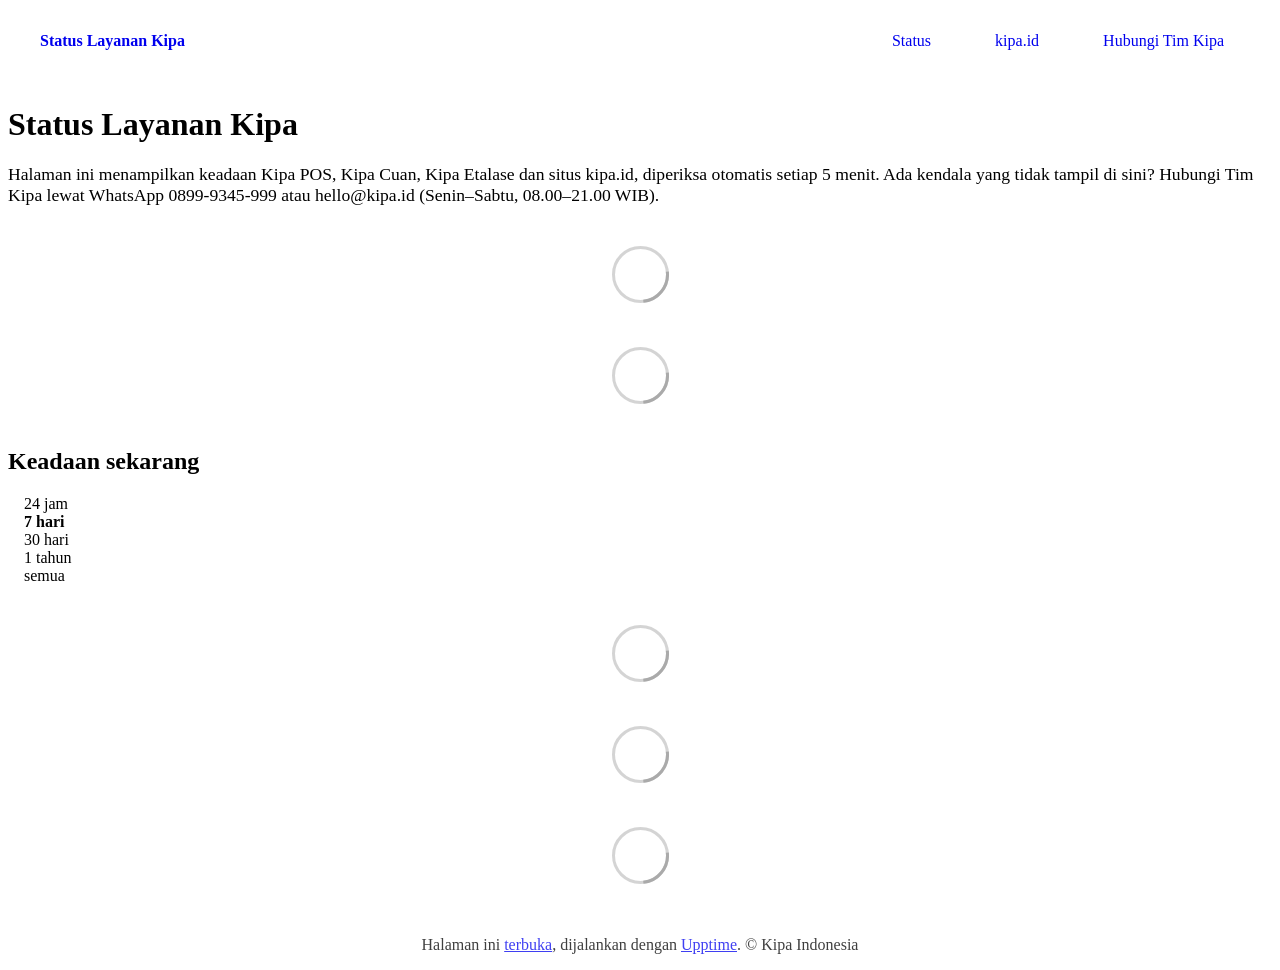
==== index.html @ b7a8f2a3 "deploy: 7c47cbb88a1ad5391cc0ba9f048fe79a87571ad4" ====
<!DOCTYPE html> <html lang=en> <head> <meta charset=utf-8> <meta content="width=device-width,initial-scale=1" name=viewport> <meta content=#333333 name=theme-color> <base href=/ > <link href=manifest.json rel=manifest crossorigin=use-credentials> <script>__SAPPER__={baseUrl:"",preloaded:[void 0,{}]};if('serviceWorker' in navigator)navigator.serviceWorker.register('/service-worker.js');(function(){try{eval("async function x(){}");var main="/client/client.bc66715c.js"}catch(e){main="/client/legacy/client.e420dea8.js"};var s=document.createElement("script");try{new Function("if(0)import('')")();s.src=main;s.type="module";s.crossOrigin="use-credentials";}catch(e){s.src="/client/shimport@2.0.5.js";s.setAttribute("data-main",main);}document.head.appendChild(s);}());</script> <link href=client/client-31a52aa5.css rel=stylesheet><link href=client/createOctokit-a85f76c7.css rel=stylesheet><link href=client/index-b0b6455a.css rel=stylesheet> <title>Status Layanan Kipa</title><link href=https://status.kipa.id/kipa-theme.css rel=stylesheet><link href=https://status.kipa.id/global.css rel=stylesheet><link href=https://kipa.id/favicon.svg rel=icon type=image/svg><link href=https://kipa.id/favicon-32.png rel=icon type=image/png> <link href=/client/client.bc66715c.js rel=modulepreload as=script crossorigin=use-credentials><link href=/client/client-31a52aa5.css rel=preload as=style><link href=/client/index.c2b6621a.js rel=modulepreload as=script crossorigin=use-credentials><link href=/client/createOctokit.c065aee7.js rel=modulepreload as=script crossorigin=use-credentials><link href=/client/inject_styles.803b7e80.js rel=modulepreload as=script crossorigin=use-credentials><link href=/client/createOctokit-a85f76c7.css rel=preload as=style><link href=/client/index-b0b6455a.css rel=preload as=style></head> <body> <div id=sapper> <nav class=svelte-a08hsz><div class="svelte-a08hsz container"><div><a href=https://status.kipa.id class="svelte-a08hsz logo"><img alt="" class=svelte-a08hsz src=https://kipa.id/favicon.svg> <div>Status Layanan Kipa</div></a></div> <ul class=svelte-a08hsz><li><a href=/ class=svelte-a08hsz target=_self aria-current=page>Status</a> <li><a href=https://kipa.id/ class=svelte-a08hsz target=_self>kipa.id</a> <li><a href=https://kipa.id/kontak/ class=svelte-a08hsz target=_self>Hubungi Tim Kipa</a> </li> </ul></div> </nav> <main class=container> <header class=svelte-ngkazm><h1><strong>Status Layanan Kipa</strong></h1> <p class="svelte-ngkazm lead">Halaman ini menampilkan keadaan Kipa POS, Kipa Cuan, Kipa Etalase dan situs kipa.id, diperiksa otomatis setiap 5 menit. Ada kendala yang tidak tampil di sini? Hubungi Tim Kipa lewat WhatsApp 0899-9345-999 atau hello@kipa.id (Senin–Sabtu, 08.00–21.00 WIB).</header> <section class=svelte-8lnl4f><div class="svelte-68jxue loading"><svg class=svelte-68jxue height=38 stroke=#aaa width=38 xmlns=http://www.w3.org/2000/svg><g fill=none fill-rule=evenodd><g stroke-width=2 transform="translate(1 1)"><circle cx=18 cy=18 r=18 stroke-opacity=.5></circle><path d="M36 18c0-9.94-8.06-18-18-18"><animateTransform attributeName=transform dur=1s from="0 18 18" repeatCount=indefinite to="360 18 18" type=rotate></animateTransform></path></g></g></svg></div> </section> <section class=svelte-8lnl4f><div class="svelte-68jxue loading"><svg class=svelte-68jxue height=38 stroke=#aaa width=38 xmlns=http://www.w3.org/2000/svg><g fill=none fill-rule=evenodd><g stroke-width=2 transform="translate(1 1)"><circle cx=18 cy=18 r=18 stroke-opacity=.5></circle><path d="M36 18c0-9.94-8.06-18-18-18"><animateTransform attributeName=transform dur=1s from="0 18 18" repeatCount=indefinite to="360 18 18" type=rotate></animateTransform></path></g></g></svg></div> </section> <div class="svelte-fqsq6s f changed"><h2>Keadaan sekarang</h2> <form class="svelte-fqsq6s f r"><div><input class=svelte-fqsq6s id=data_day name=d type=radio value=day><label class=svelte-fqsq6s for=data_day>24 jam</label></div> <div><input class=svelte-fqsq6s id=data_week name=d type=radio value=week checked><label class=svelte-fqsq6s for=data_week>7 hari</label></div> <div><input class=svelte-fqsq6s id=data_month name=d type=radio value=month><label class=svelte-fqsq6s for=data_month>30 hari</label></div> <div><input class=svelte-fqsq6s id=data_year name=d type=radio value=year><label class=svelte-fqsq6s for=data_year>1 tahun</label></div> <div><input class=svelte-fqsq6s id=data_all name=d type=radio value=all><label class=svelte-fqsq6s for=data_all>semua</label></div></form></div> <section class="svelte-fqsq6s live-status"><div class="svelte-68jxue loading"><svg class=svelte-68jxue height=38 stroke=#aaa width=38 xmlns=http://www.w3.org/2000/svg><g fill=none fill-rule=evenodd><g stroke-width=2 transform="translate(1 1)"><circle cx=18 cy=18 r=18 stroke-opacity=.5></circle><path d="M36 18c0-9.94-8.06-18-18-18"><animateTransform attributeName=transform dur=1s from="0 18 18" repeatCount=indefinite to="360 18 18" type=rotate></animateTransform></path></g></g></svg></div> </section> <section><div class="svelte-68jxue loading"><svg class=svelte-68jxue height=38 stroke=#aaa width=38 xmlns=http://www.w3.org/2000/svg><g fill=none fill-rule=evenodd><g stroke-width=2 transform="translate(1 1)"><circle cx=18 cy=18 r=18 stroke-opacity=.5></circle><path d="M36 18c0-9.94-8.06-18-18-18"><animateTransform attributeName=transform dur=1s from="0 18 18" repeatCount=indefinite to="360 18 18" type=rotate></animateTransform></path></g></g></svg></div> </section> <section><div class="svelte-68jxue loading"><svg class=svelte-68jxue height=38 stroke=#aaa width=38 xmlns=http://www.w3.org/2000/svg><g fill=none fill-rule=evenodd><g stroke-width=2 transform="translate(1 1)"><circle cx=18 cy=18 r=18 stroke-opacity=.5></circle><path d="M36 18c0-9.94-8.06-18-18-18"><animateTransform attributeName=transform dur=1s from="0 18 18" repeatCount=indefinite to="360 18 18" type=rotate></animateTransform></path></g></g></svg></div></section></main> <footer class=svelte-jbr799><p>Halaman ini <a href=https://github.com/Kipa-id/kipa-status>terbuka</a>, dijalankan dengan <a href=https://upptime.js.org>Upptime</a>. © Kipa Indonesia</p> </footer></div> <script> try {
        if (typeof window !== "undefined" && window.navigator && navigator.serviceWorker) {
          navigator.serviceWorker.getRegistrations().then(function (registrations) {
            for (let registration of registrations) {
              registration.unregister();
            }
          });
        }
        if (typeof window !== "undefined" && "caches" in window) {
          caches.keys().then(function (keyList) {
            return Promise.all(
              keyList.map(function (key) {
                return caches.delete(key);
              })
            );
          });
        }
      } catch (error) {} </script>
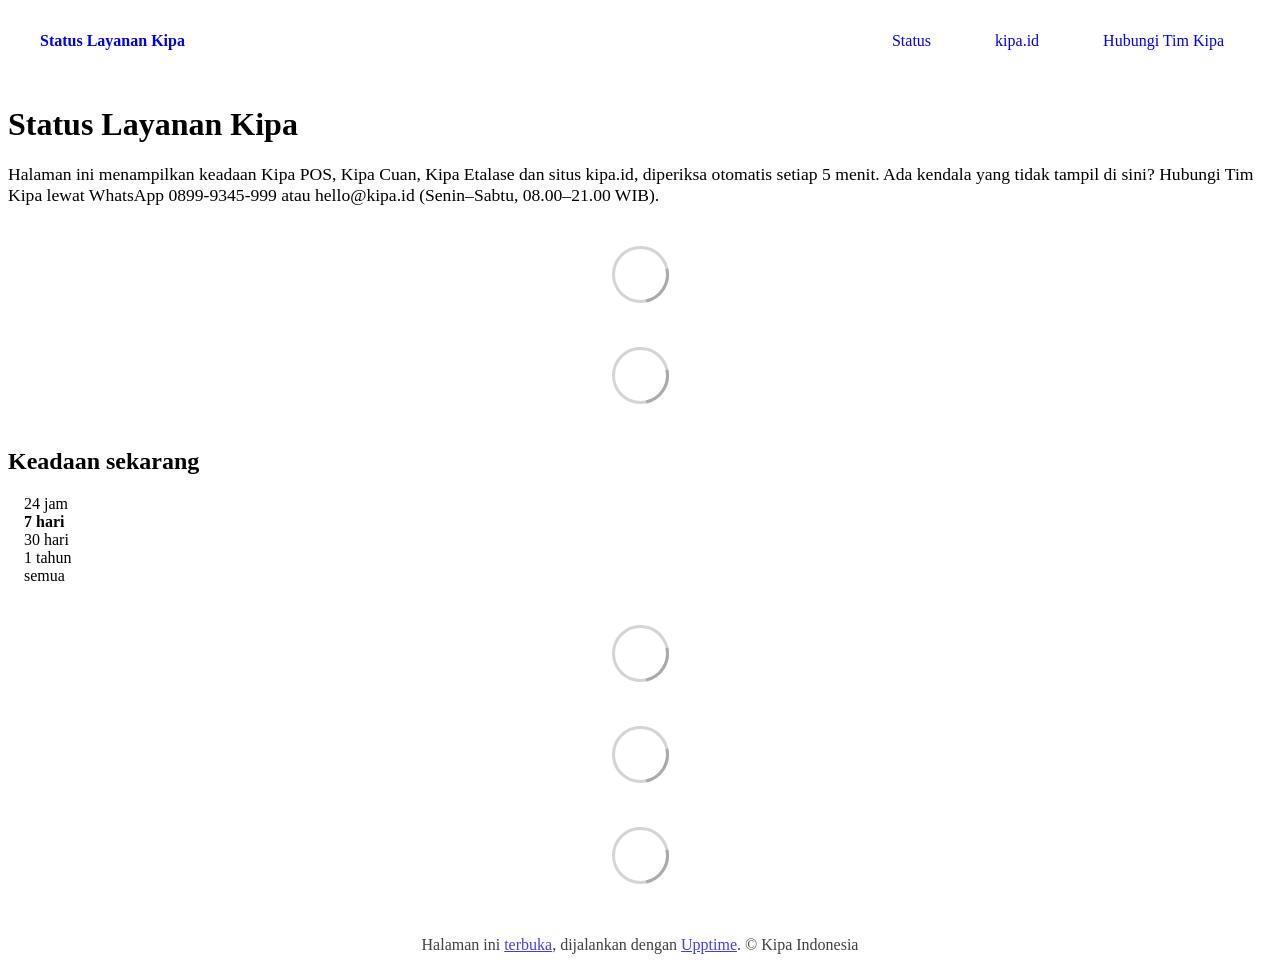
==== commit a5e36e13: "deploy: 4c238efe5fc3979ad550c5b1d5db58c4736e5ea6" ====
--- a/index.html
+++ b/index.html
@@ -1,4 +1,4 @@
-<!DOCTYPE html> <html lang=en> <head> <meta charset=utf-8> <meta content="width=device-width,initial-scale=1" name=viewport> <meta content=#333333 name=theme-color> <base href=/ > <link href=manifest.json rel=manifest crossorigin=use-credentials> <script>__SAPPER__={baseUrl:"",preloaded:[void 0,{}]};if('serviceWorker' in navigator)navigator.serviceWorker.register('/service-worker.js');(function(){try{eval("async function x(){}");var main="/client/client.bc66715c.js"}catch(e){main="/client/legacy/client.e420dea8.js"};var s=document.createElement("script");try{new Function("if(0)import('')")();s.src=main;s.type="module";s.crossOrigin="use-credentials";}catch(e){s.src="/client/shimport@2.0.5.js";s.setAttribute("data-main",main);}document.head.appendChild(s);}());</script> <link href=client/client-31a52aa5.css rel=stylesheet><link href=client/createOctokit-a85f76c7.css rel=stylesheet><link href=client/index-b0b6455a.css rel=stylesheet> <title>Status Layanan Kipa</title><link href=https://status.kipa.id/kipa-theme.css rel=stylesheet><link href=https://status.kipa.id/global.css rel=stylesheet><link href=https://kipa.id/favicon.svg rel=icon type=image/svg><link href=https://kipa.id/favicon-32.png rel=icon type=image/png> <link href=/client/client.bc66715c.js rel=modulepreload as=script crossorigin=use-credentials><link href=/client/client-31a52aa5.css rel=preload as=style><link href=/client/index.c2b6621a.js rel=modulepreload as=script crossorigin=use-credentials><link href=/client/createOctokit.c065aee7.js rel=modulepreload as=script crossorigin=use-credentials><link href=/client/inject_styles.803b7e80.js rel=modulepreload as=script crossorigin=use-credentials><link href=/client/createOctokit-a85f76c7.css rel=preload as=style><link href=/client/index-b0b6455a.css rel=preload as=style></head> <body> <div id=sapper> <nav class=svelte-a08hsz><div class="svelte-a08hsz container"><div><a href=https://status.kipa.id class="svelte-a08hsz logo"><img alt="" class=svelte-a08hsz src=https://kipa.id/favicon.svg> <div>Status Layanan Kipa</div></a></div> <ul class=svelte-a08hsz><li><a href=/ class=svelte-a08hsz target=_self aria-current=page>Status</a> <li><a href=https://kipa.id/ class=svelte-a08hsz target=_self>kipa.id</a> <li><a href=https://kipa.id/kontak/ class=svelte-a08hsz target=_self>Hubungi Tim Kipa</a> </li> </ul></div> </nav> <main class=container> <header class=svelte-ngkazm><h1><strong>Status Layanan Kipa</strong></h1> <p class="svelte-ngkazm lead">Halaman ini menampilkan keadaan Kipa POS, Kipa Cuan, Kipa Etalase dan situs kipa.id, diperiksa otomatis setiap 5 menit. Ada kendala yang tidak tampil di sini? Hubungi Tim Kipa lewat WhatsApp 0899-9345-999 atau hello@kipa.id (Senin–Sabtu, 08.00–21.00 WIB).</header> <section class=svelte-8lnl4f><div class="svelte-68jxue loading"><svg class=svelte-68jxue height=38 stroke=#aaa width=38 xmlns=http://www.w3.org/2000/svg><g fill=none fill-rule=evenodd><g stroke-width=2 transform="translate(1 1)"><circle cx=18 cy=18 r=18 stroke-opacity=.5></circle><path d="M36 18c0-9.94-8.06-18-18-18"><animateTransform attributeName=transform dur=1s from="0 18 18" repeatCount=indefinite to="360 18 18" type=rotate></animateTransform></path></g></g></svg></div> </section> <section class=svelte-8lnl4f><div class="svelte-68jxue loading"><svg class=svelte-68jxue height=38 stroke=#aaa width=38 xmlns=http://www.w3.org/2000/svg><g fill=none fill-rule=evenodd><g stroke-width=2 transform="translate(1 1)"><circle cx=18 cy=18 r=18 stroke-opacity=.5></circle><path d="M36 18c0-9.94-8.06-18-18-18"><animateTransform attributeName=transform dur=1s from="0 18 18" repeatCount=indefinite to="360 18 18" type=rotate></animateTransform></path></g></g></svg></div> </section> <div class="svelte-fqsq6s f changed"><h2>Keadaan sekarang</h2> <form class="svelte-fqsq6s f r"><div><input class=svelte-fqsq6s id=data_day name=d type=radio value=day><label class=svelte-fqsq6s for=data_day>24 jam</label></div> <div><input class=svelte-fqsq6s id=data_week name=d type=radio value=week checked><label class=svelte-fqsq6s for=data_week>7 hari</label></div> <div><input class=svelte-fqsq6s id=data_month name=d type=radio value=month><label class=svelte-fqsq6s for=data_month>30 hari</label></div> <div><input class=svelte-fqsq6s id=data_year name=d type=radio value=year><label class=svelte-fqsq6s for=data_year>1 tahun</label></div> <div><input class=svelte-fqsq6s id=data_all name=d type=radio value=all><label class=svelte-fqsq6s for=data_all>semua</label></div></form></div> <section class="svelte-fqsq6s live-status"><div class="svelte-68jxue loading"><svg class=svelte-68jxue height=38 stroke=#aaa width=38 xmlns=http://www.w3.org/2000/svg><g fill=none fill-rule=evenodd><g stroke-width=2 transform="translate(1 1)"><circle cx=18 cy=18 r=18 stroke-opacity=.5></circle><path d="M36 18c0-9.94-8.06-18-18-18"><animateTransform attributeName=transform dur=1s from="0 18 18" repeatCount=indefinite to="360 18 18" type=rotate></animateTransform></path></g></g></svg></div> </section> <section><div class="svelte-68jxue loading"><svg class=svelte-68jxue height=38 stroke=#aaa width=38 xmlns=http://www.w3.org/2000/svg><g fill=none fill-rule=evenodd><g stroke-width=2 transform="translate(1 1)"><circle cx=18 cy=18 r=18 stroke-opacity=.5></circle><path d="M36 18c0-9.94-8.06-18-18-18"><animateTransform attributeName=transform dur=1s from="0 18 18" repeatCount=indefinite to="360 18 18" type=rotate></animateTransform></path></g></g></svg></div> </section> <section><div class="svelte-68jxue loading"><svg class=svelte-68jxue height=38 stroke=#aaa width=38 xmlns=http://www.w3.org/2000/svg><g fill=none fill-rule=evenodd><g stroke-width=2 transform="translate(1 1)"><circle cx=18 cy=18 r=18 stroke-opacity=.5></circle><path d="M36 18c0-9.94-8.06-18-18-18"><animateTransform attributeName=transform dur=1s from="0 18 18" repeatCount=indefinite to="360 18 18" type=rotate></animateTransform></path></g></g></svg></div></section></main> <footer class=svelte-jbr799><p>Halaman ini <a href=https://github.com/Kipa-id/kipa-status>terbuka</a>, dijalankan dengan <a href=https://upptime.js.org>Upptime</a>. © Kipa Indonesia</p> </footer></div> <script> try {
+<!DOCTYPE html> <html lang=en> <head> <meta charset=utf-8> <meta content="width=device-width,initial-scale=1" name=viewport> <meta content=#333333 name=theme-color> <base href=/ > <link href=manifest.json rel=manifest crossorigin=use-credentials> <script>__SAPPER__={baseUrl:"",preloaded:[void 0,{}]};if('serviceWorker' in navigator)navigator.serviceWorker.register('/service-worker.js');(function(){try{eval("async function x(){}");var main="/client/client.44aae10e.js"}catch(e){main="/client/legacy/client.dd9cf107.js"};var s=document.createElement("script");try{new Function("if(0)import('')")();s.src=main;s.type="module";s.crossOrigin="use-credentials";}catch(e){s.src="/client/shimport@2.0.5.js";s.setAttribute("data-main",main);}document.head.appendChild(s);}());</script> <link href=client/client-31a52aa5.css rel=stylesheet><link href=client/createOctokit-a85f76c7.css rel=stylesheet><link href=client/index-b0b6455a.css rel=stylesheet> <title>Status Layanan Kipa</title><link href=https://status.kipa.id/kipa-theme.css rel=stylesheet><link href=https://status.kipa.id/global.css rel=stylesheet><link href=https://kipa.id/favicon.svg rel=icon type=image/svg><link href=https://kipa.id/favicon-32.png rel=icon type=image/png> <link href=/client/client.44aae10e.js rel=modulepreload as=script crossorigin=use-credentials><link href=/client/client-31a52aa5.css rel=preload as=style><link href=/client/index.775fd1e8.js rel=modulepreload as=script crossorigin=use-credentials><link href=/client/createOctokit.2fda2476.js rel=modulepreload as=script crossorigin=use-credentials><link href=/client/inject_styles.803b7e80.js rel=modulepreload as=script crossorigin=use-credentials><link href=/client/createOctokit-a85f76c7.css rel=preload as=style><link href=/client/index-b0b6455a.css rel=preload as=style></head> <body> <div id=sapper> <nav class=svelte-a08hsz><div class="svelte-a08hsz container"><div><a href=https://status.kipa.id class="svelte-a08hsz logo"><img alt="" class=svelte-a08hsz src=https://kipa.id/favicon.svg> <div>Status Layanan Kipa</div></a></div> <ul class=svelte-a08hsz><li><a href=/ class=svelte-a08hsz target=_self aria-current=page>Status</a> <li><a href=https://kipa.id/ class=svelte-a08hsz target=_self>kipa.id</a> <li><a href=https://kipa.id/kontak/ class=svelte-a08hsz target=_self>Hubungi Tim Kipa</a> </li> </ul></div> </nav> <main class=container> <header class=svelte-ngkazm><h1><strong>Status Layanan Kipa</strong></h1> <p class="svelte-ngkazm lead">Halaman ini menampilkan keadaan Kipa POS, Kipa Cuan, Kipa Etalase dan situs kipa.id, diperiksa otomatis setiap 5 menit. Ada kendala yang tidak tampil di sini? Hubungi Tim Kipa lewat WhatsApp 0899-9345-999 atau hello@kipa.id (Senin–Sabtu, 08.00–21.00 WIB).</header> <section class=svelte-8lnl4f><div class="svelte-68jxue loading"><svg class=svelte-68jxue height=38 stroke=#aaa width=38 xmlns=http://www.w3.org/2000/svg><g fill=none fill-rule=evenodd><g stroke-width=2 transform="translate(1 1)"><circle cx=18 cy=18 r=18 stroke-opacity=.5></circle><path d="M36 18c0-9.94-8.06-18-18-18"><animateTransform attributeName=transform dur=1s from="0 18 18" repeatCount=indefinite to="360 18 18" type=rotate></animateTransform></path></g></g></svg></div> </section> <section class=svelte-8lnl4f><div class="svelte-68jxue loading"><svg class=svelte-68jxue height=38 stroke=#aaa width=38 xmlns=http://www.w3.org/2000/svg><g fill=none fill-rule=evenodd><g stroke-width=2 transform="translate(1 1)"><circle cx=18 cy=18 r=18 stroke-opacity=.5></circle><path d="M36 18c0-9.94-8.06-18-18-18"><animateTransform attributeName=transform dur=1s from="0 18 18" repeatCount=indefinite to="360 18 18" type=rotate></animateTransform></path></g></g></svg></div> </section> <div class="svelte-fqsq6s f changed"><h2>Keadaan sekarang</h2> <form class="svelte-fqsq6s f r"><div><input class=svelte-fqsq6s id=data_day name=d type=radio value=day><label class=svelte-fqsq6s for=data_day>24 jam</label></div> <div><input class=svelte-fqsq6s id=data_week name=d type=radio value=week checked><label class=svelte-fqsq6s for=data_week>7 hari</label></div> <div><input class=svelte-fqsq6s id=data_month name=d type=radio value=month><label class=svelte-fqsq6s for=data_month>30 hari</label></div> <div><input class=svelte-fqsq6s id=data_year name=d type=radio value=year><label class=svelte-fqsq6s for=data_year>1 tahun</label></div> <div><input class=svelte-fqsq6s id=data_all name=d type=radio value=all><label class=svelte-fqsq6s for=data_all>semua</label></div></form></div> <section class="svelte-fqsq6s live-status"><div class="svelte-68jxue loading"><svg class=svelte-68jxue height=38 stroke=#aaa width=38 xmlns=http://www.w3.org/2000/svg><g fill=none fill-rule=evenodd><g stroke-width=2 transform="translate(1 1)"><circle cx=18 cy=18 r=18 stroke-opacity=.5></circle><path d="M36 18c0-9.94-8.06-18-18-18"><animateTransform attributeName=transform dur=1s from="0 18 18" repeatCount=indefinite to="360 18 18" type=rotate></animateTransform></path></g></g></svg></div> </section> <section><div class="svelte-68jxue loading"><svg class=svelte-68jxue height=38 stroke=#aaa width=38 xmlns=http://www.w3.org/2000/svg><g fill=none fill-rule=evenodd><g stroke-width=2 transform="translate(1 1)"><circle cx=18 cy=18 r=18 stroke-opacity=.5></circle><path d="M36 18c0-9.94-8.06-18-18-18"><animateTransform attributeName=transform dur=1s from="0 18 18" repeatCount=indefinite to="360 18 18" type=rotate></animateTransform></path></g></g></svg></div> </section> <section><div class="svelte-68jxue loading"><svg class=svelte-68jxue height=38 stroke=#aaa width=38 xmlns=http://www.w3.org/2000/svg><g fill=none fill-rule=evenodd><g stroke-width=2 transform="translate(1 1)"><circle cx=18 cy=18 r=18 stroke-opacity=.5></circle><path d="M36 18c0-9.94-8.06-18-18-18"><animateTransform attributeName=transform dur=1s from="0 18 18" repeatCount=indefinite to="360 18 18" type=rotate></animateTransform></path></g></g></svg></div></section></main> <footer class=svelte-jbr799><p>Halaman ini <a href=https://github.com/Kipa-id/kipa-status>terbuka</a>, dijalankan dengan <a href=https://upptime.js.org>Upptime</a>. © Kipa Indonesia</p> </footer></div> <script> try {
         if (typeof window !== "undefined" && window.navigator && navigator.serviceWorker) {
           navigator.serviceWorker.getRegistrations().then(function (registrations) {
             for (let registration of registrations) {
